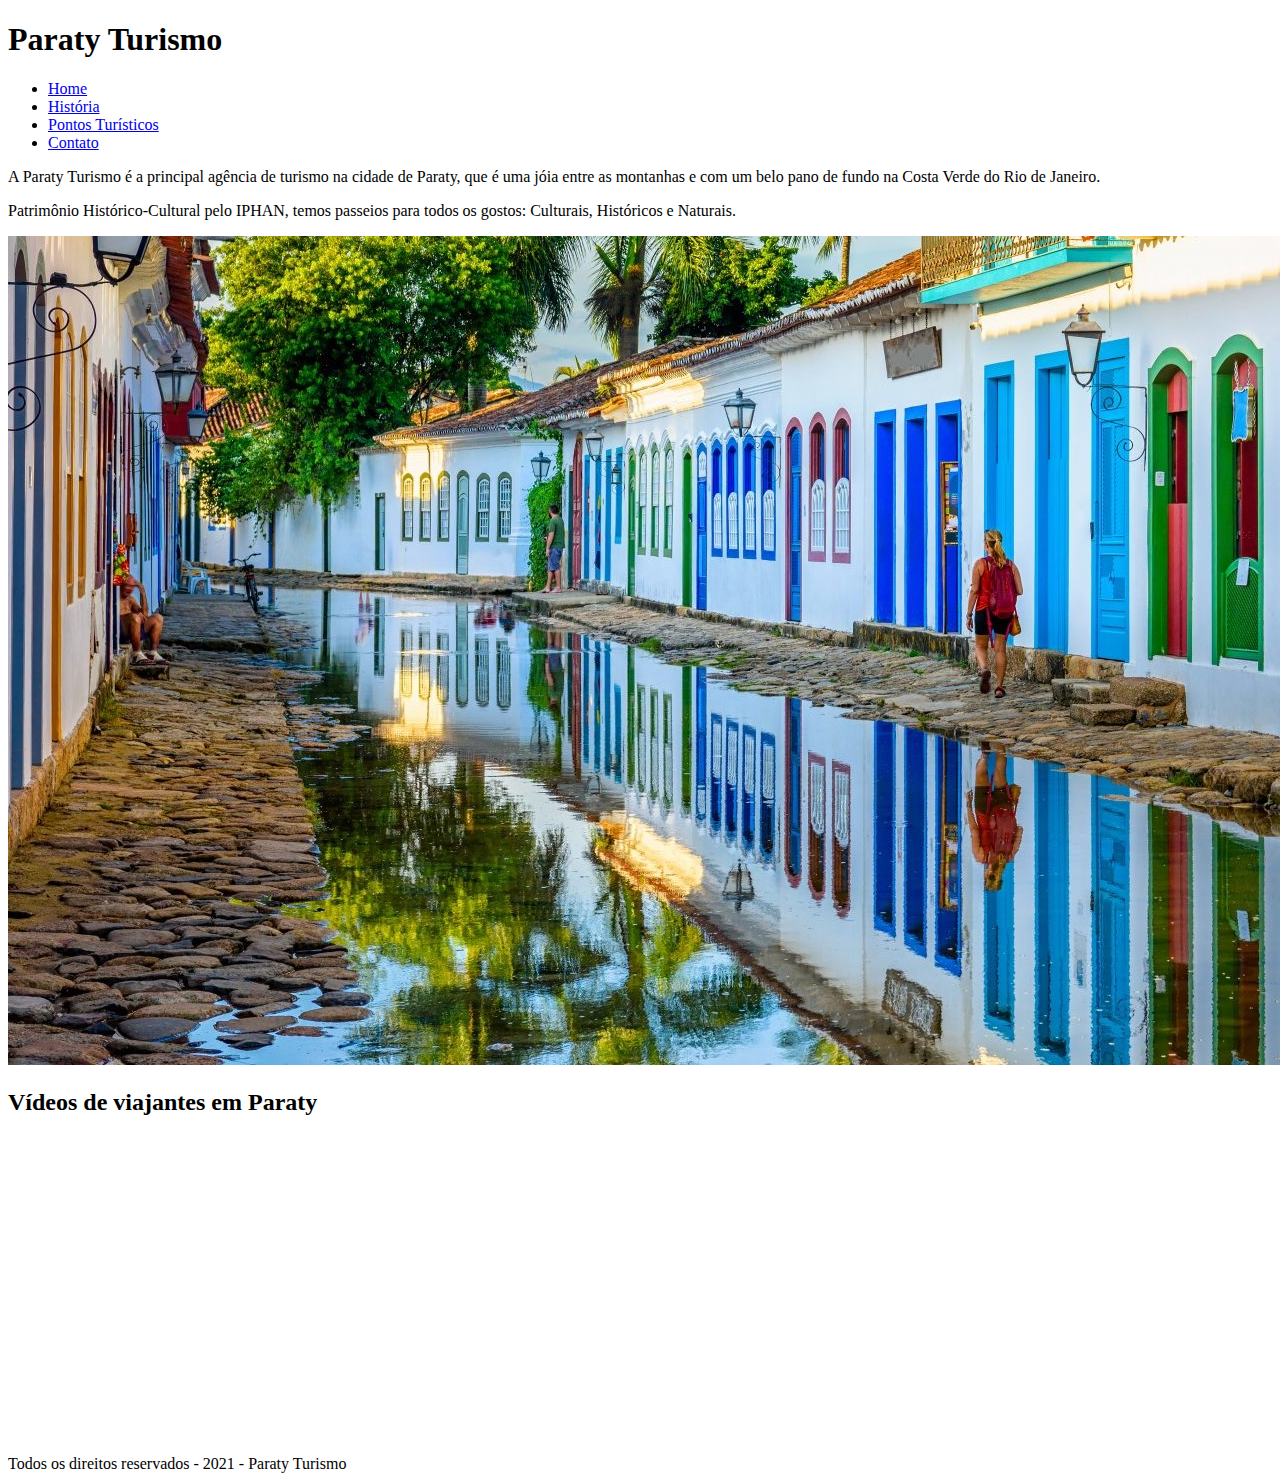
==== index.html @ f1ce84ec "HTML - Paraty Turismo" ====
<!DOCTYPE html>
<html lang="pt-br">
  <head>
    <meta charset="UTF-8" />
    <meta name="viewport" content="width=device-width, initial-scale=1.0" />
    <title>Paraty Turismo</title>
  </head>
  <body>
    <h1>Paraty Turismo</h1>

    <ul>
      <li>
        <a href="index.html"> Home </a>
      </li>
      <li>
        <a href="historia.html"> História </a>
      </li>
      <li>
        <a href="pontos-turisticos.html"> Pontos Turísticos </a>
      </li>

      <li>
        <a href="contato.html"> Contato </a>
      </li>
    </ul>

    <p>
      A Paraty Turismo é a principal agência de turismo na cidade de Paraty, que é uma jóia entre as montanhas e com um belo pano de fundo na Costa Verde do Rio de Janeiro. 
<p>

</p> Patrimônio Histórico-Cultural pelo IPHAN, temos passeios para todos os gostos: Culturais, Históricos e Naturais. 
    </p>

    <img
      src="assets/img/centro-historico.jpg"
      alt="Centro Histórico de Paraty - Rio de Janeiro"
    />

    <h2>Vídeos de viajantes em Paraty</h2>
    <iframe
      width="560"
      height="315"
      src="https://www.youtube.com/embed/JOsDnqtU7QI"
      frameborder="0"
      allow="accelerometer; autoplay; clipboard-write; encrypted-media; gyroscope; picture-in-picture"
      allowfullscreen
    ></iframe>

    <header>Todos os direitos reservados - 2021 - Paraty Turismo</header>

  </body>

    </html>
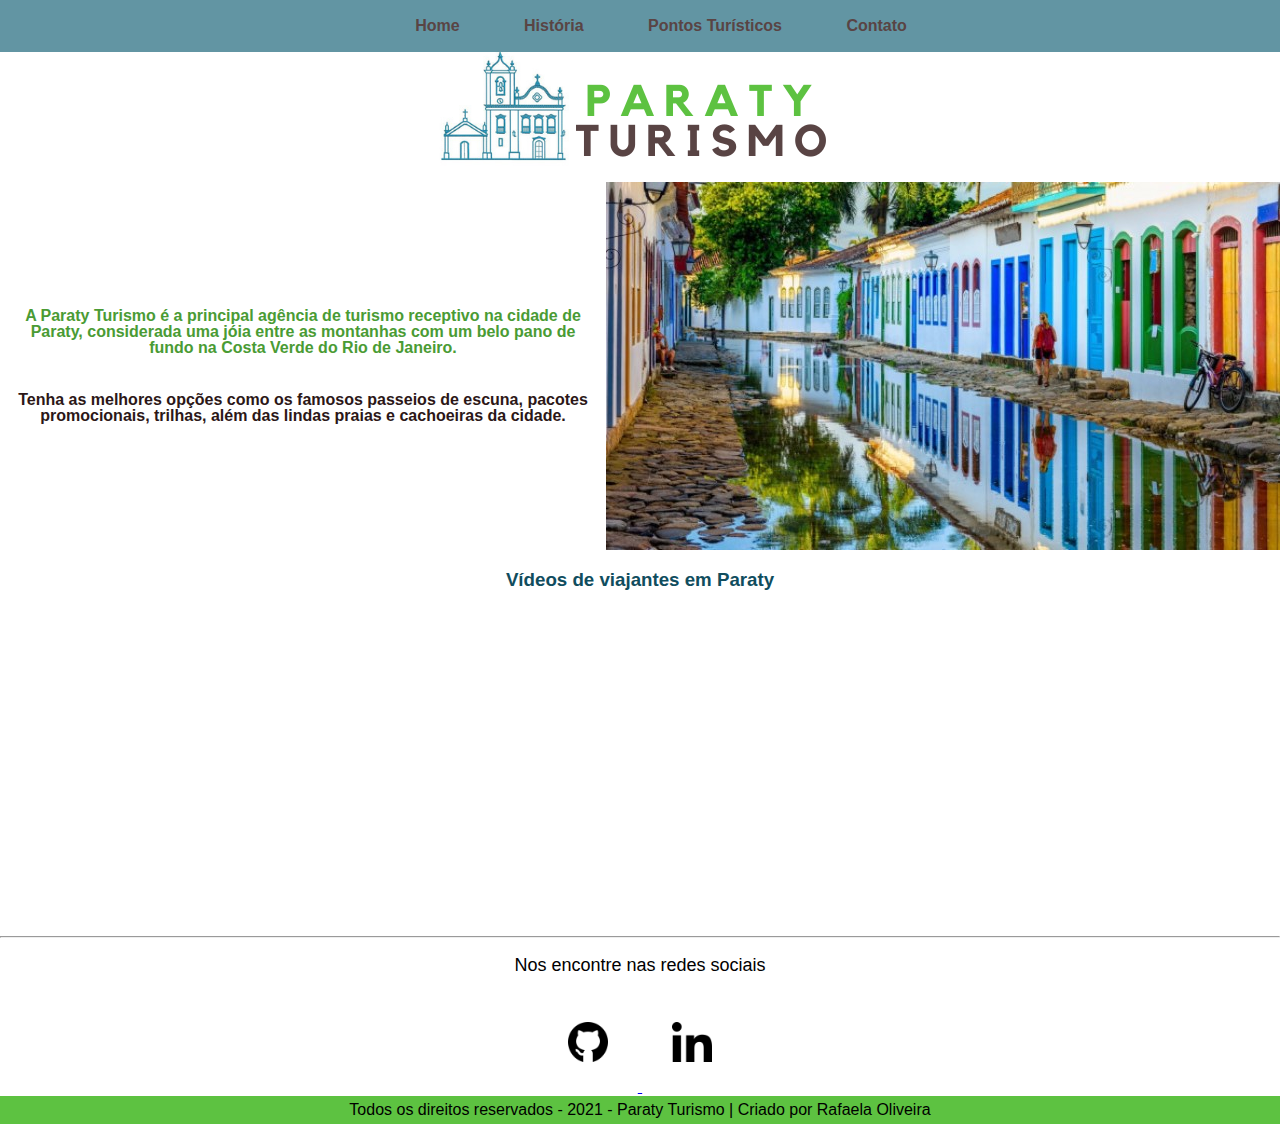
==== commit 05a2c9a6: "Nova atualização CSS - Alteração footer e fontes" ====
--- a/index.html
+++ b/index.html
@@ -6,38 +6,52 @@
     <title>Paraty Turismo</title>
   </head>
   <body>
-    <h1>Paraty Turismo</h1>
+    <link href="css/style.css" rel="stylesheet">
 
-    <ul>
-      <li>
-        <a href="index.html"> Home </a>
-      </li>
-      <li>
-        <a href="historia.html"> História </a>
-      </li>
-      <li>
-        <a href="pontos-turisticos.html"> Pontos Turísticos </a>
-      </li>
+<div id="navbar">
+  <ul id="menu">
+    <li>
+      <a href="index.html"> Home </a>
+    </li>
+    <li>
+      <a href="historia.html"> História </a>
+    </li>
+    <li>
+      <a href="pontos-turisticos.html"> Pontos Turísticos </a>
+    </li>
+    <li>
+      <a href="contato.html"> Contato </a>
+    </li>
+  </ul>
 
-      <li>
-        <a href="contato.html"> Contato </a>
-      </li>
-    </ul>
-
-    <p>
-      A Paraty Turismo é a principal agência de turismo na cidade de Paraty, que é uma jóia entre as montanhas e com um belo pano de fundo na Costa Verde do Rio de Janeiro. 
-<p>
-
-</p> Patrimônio Histórico-Cultural pelo IPHAN, temos passeios para todos os gostos: Culturais, Históricos e Naturais. 
+</div>
+   
+    <img
+    src="assets/img/Paraty Turismo.png"
+    alt="Logo - Paraty Turismo"
+  />
+<div class="container">
+  <div>
+    <p class="textomenu1">
+      A Paraty Turismo é a principal agência de turismo receptivo na cidade de Paraty, considerada uma jóia entre as montanhas com um belo pano de fundo na Costa Verde do Rio de Janeiro. 
     </p>
-
-    <img
+    <p class="textomenu2">
+      Tenha as melhores opções como os famosos passeios de escuna, pacotes promocionais, trilhas, além das lindas praias e cachoeiras da cidade.
+       </p>
+     
+  </div
+    
+<div>
+  <img
       src="assets/img/centro-historico.jpg"
       alt="Centro Histórico de Paraty - Rio de Janeiro"
     />
-
-    <h2>Vídeos de viajantes em Paraty</h2>
-    <iframe
+</div>
+    
+    
+      <h3>Vídeos de viajantes em Paraty</h3>
+   
+      <iframe
       width="560"
       height="315"
       src="https://www.youtube.com/embed/JOsDnqtU7QI"
@@ -45,8 +59,19 @@
       allow="accelerometer; autoplay; clipboard-write; encrypted-media; gyroscope; picture-in-picture"
       allowfullscreen
     ></iframe>
-
-    <header>Todos os direitos reservados - 2021 - Paraty Turismo</header>
+<hr>
+<div class="container-m">
+<p>
+  Nos encontre nas redes sociais
+</p>
+<a href="https://github.com/Rafaelaoliveira-1" target="_blank">
+  <img class= "tamanhosocial" src="assets/img/github.png" alt="Icone Facebook">
+</a>
+<a href="https://www.linkedin.com/in/rafaela-oliveira-242497105/" target="_blank">
+<img class ="tamanhosocial" src="assets/img/linkedin.png" alt="IconeLinkedin">
+</a>
+</div>
+    <footer id="corfooter">Todos os direitos reservados - 2021 - Paraty Turismo | Criado por Rafaela Oliveira</footer>
 
   </body>
 
--- a/css/style.css
+++ b/css/style.css
@@ -0,0 +1,127 @@
+/*Style index.html*/
+
+body{
+    color: black;
+    font-family: Verdana, Genea, Tahoma, sans-serif;
+    text-align: center;
+    margin: 0;
+    }
+
+p{
+    font-size: 18px;
+    line-height: 1;
+    text-align: center;
+}
+
+label{
+    color: #2c1717;
+    font-size: 18px bold;
+}
+
+h2{
+   color: #306E80
+}
+
+h3{
+    color:#104d5e; 
+}
+
+.vermelho{
+    color: red;
+}
+
+.textomenu1{
+    font-weight: bold;
+    padding: 10px;
+    font-size: 16px;
+    color: #4a9b34;
+}
+
+.textomenu2{
+    font-weight: bold;
+    padding: 10px;
+    font-size: 16px;
+    color: #2c1717;
+}
+
+.justify{
+    text-align: justify;
+}
+
+.container{
+    display: flex;
+    flex-flow: nowrap;
+    justify-content: center;
+    align-items: center;
+}
+.container-mb50{
+    margin-bottom: 50px;
+}
+.padding-30{
+    padding: 10px;
+    font-size: 14px;
+    color: #2c1717;
+   }
+
+.padding-30ft14{
+    color: #2c1717;
+    font-size: 14px;
+    padding: 2px;
+    text-align: justify;
+    margin-left: 10em;
+    margin-right: 10em;
+}
+
+.tamanhosocial{
+    align-items: center;
+    width: 40px;
+    height: 40px;
+    padding: 30px;
+}
+
+.padding-31{
+    color: #5DC241;
+    padding: 10px;
+}
+
+.botao{
+    background: #6295a3;
+    display: block;
+    padding: 5px;
+    line-height: 1.5;
+    align-content: center;
+}
+#navbar{
+    width: 100%;
+    background: #6295a3;
+    padding: 1px;
+}
+
+#corfooter{
+    background: #5DC241;
+    padding: 5px;
+}
+
+#menu li{
+    display: inline;
+    font-size: 16px bold;
+    font-weight: bolder;
+    margin: 0 auto;
+    padding: 0px 30px ;
+   }
+
+   #menu li a {
+       text-decoration: none;
+       color: #594444;
+   }
+
+   #menu li a:hover{
+    color:#5DC241;
+   }
+
+
+/*Style historia.html*/
+
+/*Style pontos-turisticos.html*/
+
+/*Style contato.html*/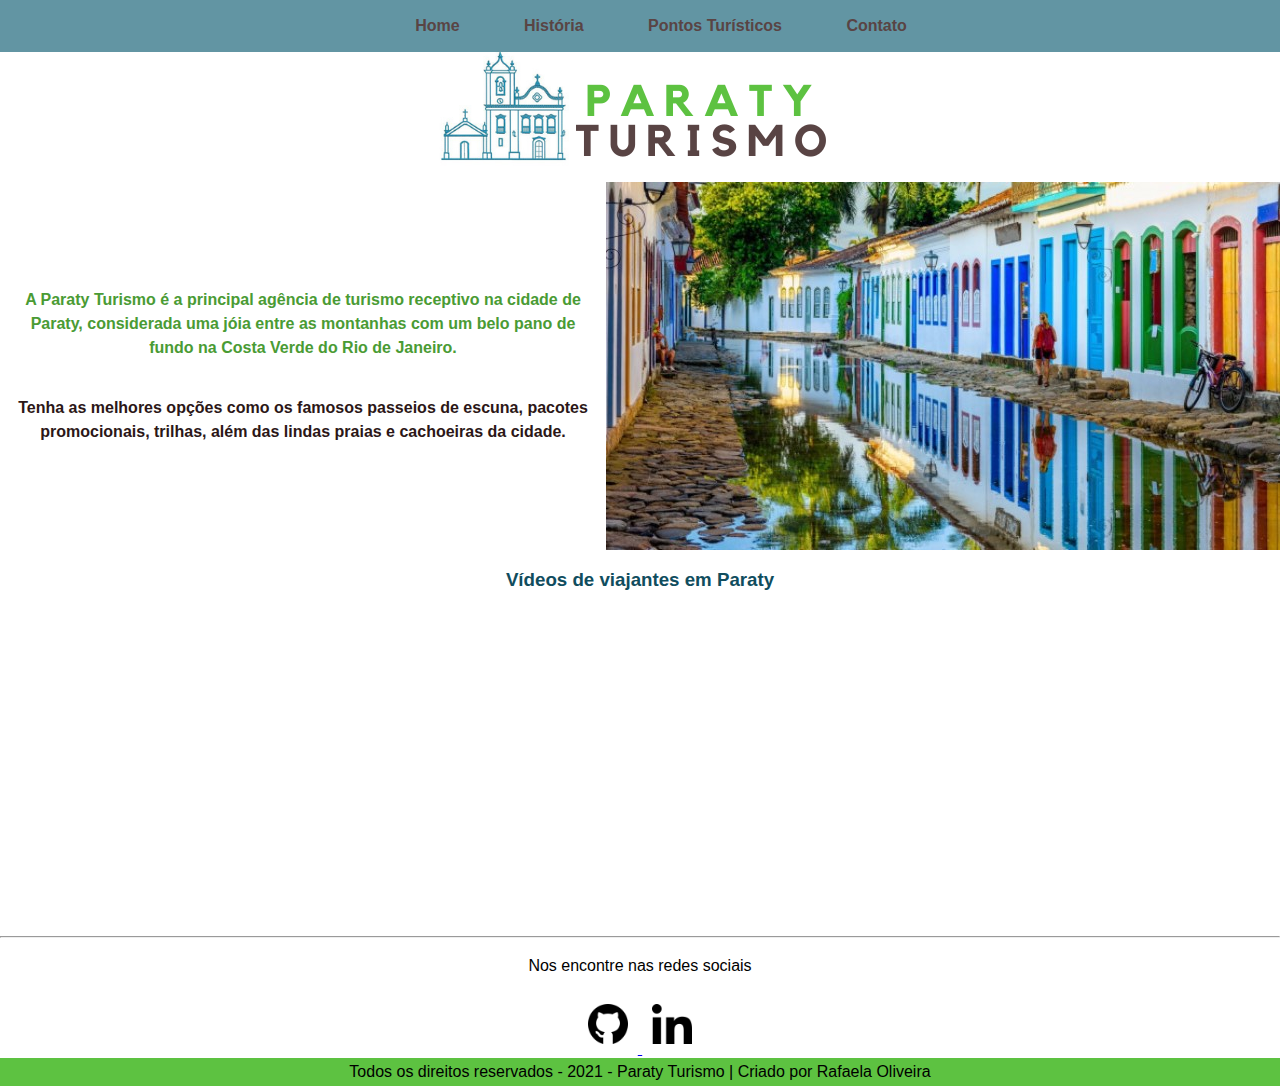
==== commit 61c0c9d4: "Novas atualizações JS" ====
--- a/index.html
+++ b/index.html
@@ -73,6 +73,7 @@
 </div>
     <footer id="corfooter">Todos os direitos reservados - 2021 - Paraty Turismo | Criado por Rafaela Oliveira</footer>
 
+    <script type="text/javascript" src="js/script.js"> </script>
   </body>
 
     </html>
--- a/css/style.css
+++ b/css/style.css
@@ -2,14 +2,14 @@
 
 body{
     color: black;
-    font-family: Verdana, Genea, Tahoma, sans-serif;
+    font-family: Verdana, Tahoma, sans-serif;
     text-align: center;
     margin: 0;
     }
 
 p{
-    font-size: 18px;
-    line-height: 1;
+    font-size: 16px;
+    line-height: 1.5;
     text-align: center;
 }
 
@@ -28,6 +28,7 @@
 
 .vermelho{
     color: red;
+    font-weight: bold;
 }
 
 .textomenu1{
@@ -76,7 +77,7 @@
     align-items: center;
     width: 40px;
     height: 40px;
-    padding: 30px;
+    padding: 10px;
 }
 
 .padding-31{
@@ -84,12 +85,15 @@
     padding: 10px;
 }
 
-.botao{
+.botaoEnviar{
     background: #6295a3;
     display: block;
     padding: 5px;
     line-height: 1.5;
+    border: 1px transparent solid;
+    border-radius:3px;
     align-content: center;
+    width: 100px;
 }
 #navbar{
     width: 100%;
